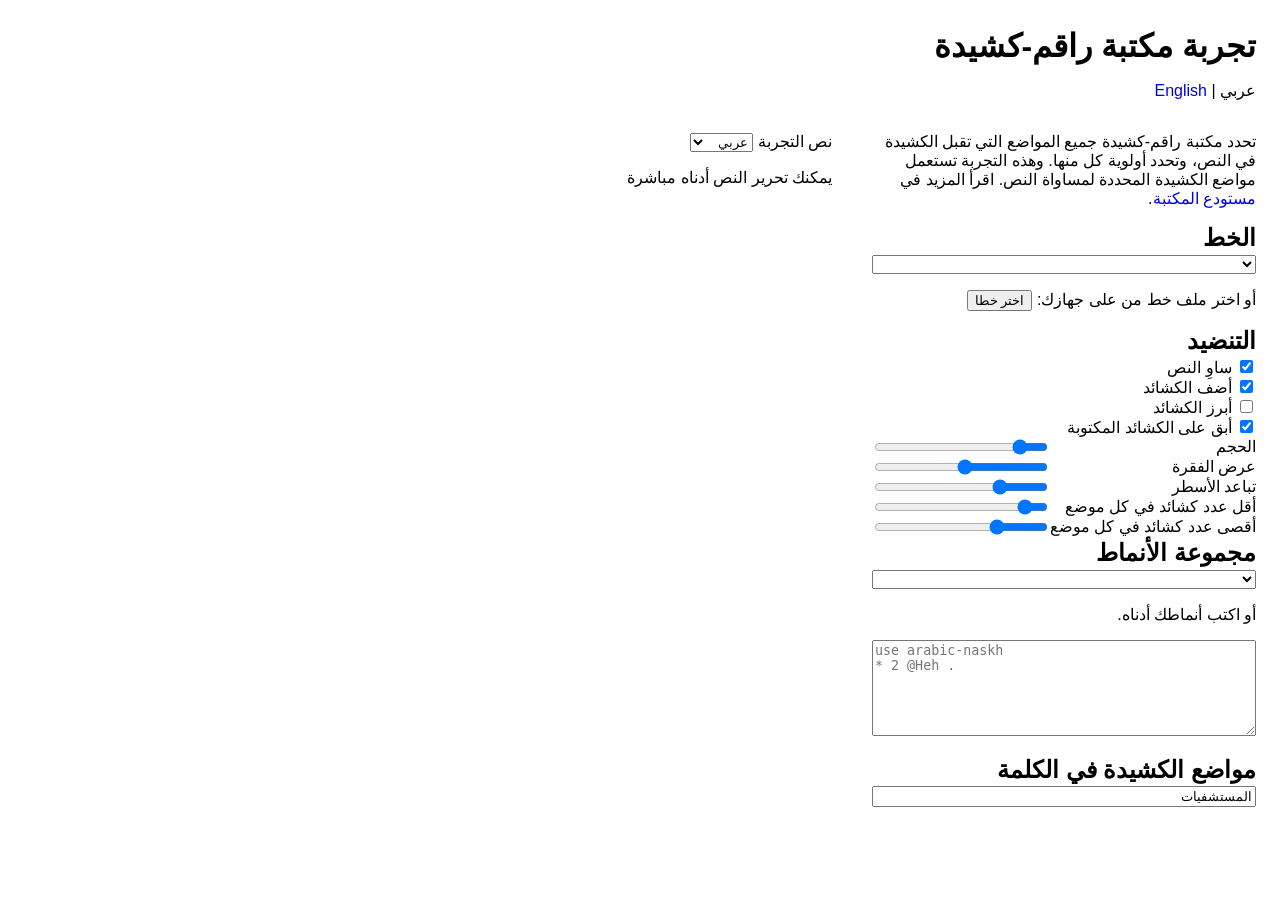
==== demo/index.html @ 2f686207 "Demo" ====
<!doctype html>
<html lang="ar" dir="rtl">
  <head>
    <meta charset="utf-8" />
    <meta name="viewport" content="width=device-width, initial-scale=1" />
    <title>تجربة مكتبة راقم-كشيدة</title>
    <link rel="stylesheet" href="style.css" />
    <!-- Google tag (gtag.js) -->
    <script async src="https://www.googletagmanager.com/gtag/js?id=G-3DGD02NENY"></script>
    <script>
      window.dataLayer = window.dataLayer || [];
      function gtag(){dataLayer.push(arguments);}
      gtag('js', new Date());

      gtag('config', 'G-3DGD02NENY');
    </script>
  </head>
  <body>
    <h1>تجربة مكتبة راقم-كشيدة <span id="version"></span></h1>

    <p>عربي | <a lang="en" href="english/" hreflang="en">English</a></p>

    <div class="app">
      <aside>
        <p>
          تحدد مكتبة راقم-كشيدة جميع المواضع التي تقبل الكشيدة في النص، وتحدد
          أولوية كل منها. وهذه التجربة تستعمل مواضع الكشيدة المحددة لمساواة
          النص. اقرأ المزيد في
          <a href="https://github.com/aliftype/raqim-kashida">مستودع المكتبة</a
          >.
        </p>
        <section>
          <h2>الخط</h2>
          <label title="اختر خطا من خطوط جوجل الداعمة للعربية أو السريانية">
            <select id="google-font" dir="ltr"></select>
          </label>
          <p>
            أو اختر ملف خط من على جهازك:
            <input
              type="file"
              id="font-file"
              accept=".ttf,.otf,.woff,.woff2"
              hidden />
            <button
              id="font-file-name"
              type="button"
              title="ارفع ملف خط من جهازك">
              اختر خطا
            </button>
          </p>
        </section>

        <section>
          <h2>التنضيد</h2>
          <label title="ساوِ جميع الأسطر لتصبح بعرض الفقرة">
            <input type="checkbox" id="justify" checked /> ساوِ النص
          </label>
          <label title="أضف كشائد تلقائية إلى النص">
            <input type="checkbox" id="kashida" checked /> أضف الكشائد
          </label>
          <label title="لون الكشائد المضافة وأظهر أولوية كل موضع">
            <input type="checkbox" id="highlight" /> أبرز الكشائد
          </label>
          <label title="أبق الكشائد الموجودة في النص بدل حذفها">
            <input type="checkbox" id="keep" checked /> أبق على الكشائد المكتوبة
          </label>
          <div class="sliders">
            <label title="مقاس خط الفقرة"
              ><span>الحجم</span>
              <input
                type="range"
                id="size"
                min="16"
                max="80"
                step="1"
                value="24" />
              <output id="size-out"></output>
            </label>
            <label title="عرض فقرة النص"
              ><span>عرض الفقرة</span>
              <input
                type="range"
                id="width"
                min="240"
                max="1000"
                step="10"
                value="600" />
              <output id="width-out"></output>
            </label>
            <label title="المسافة بين أسطر الفقرة"
              ><span>تباعد الأسطر</span>
              <input
                type="range"
                id="leading"
                min="1"
                max="3"
                step="0.1"
                value="1.5" />
              <output id="leading-out"></output>
            </label>
            <label title="أقل عدد من الكشائد يضاف إلى كل موضع"
              ><span>أقل عدد كشائد في كل موضع</span>
              <input
                type="range"
                id="min"
                min="1"
                max="12"
                step="1"
                value="2" />
              <output id="min-out"></output>
            </label>
            <label title="أقصى عدد من الكشائد يضاف إلى كل موضع"
              ><span>أقصى عدد كشائد في كل موضع</span>
              <input
                type="range"
                id="max"
                min="1"
                max="12"
                step="1"
                value="4" />
              <output id="max-out"></output>
            </label>
          </div>
        </section>

        <section>
          <h2>مجموعة الأنماط</h2>
          <select id="set" dir="ltr" title="مجموعة أنماط جاهزة"></select>
          <p>أو اكتب أنماطك أدناه.</p>
          <textarea
            id="patterns"
            title="اكتب مجموعة أنماط هنا لتحل محل المختارة أعلاه"
            dir="ltr"
            spellcheck="false"
            rows="6"
            placeholder="use arabic-naskh&#10;* 2 @Heh ."></textarea>
          <p class="status" id="pattern-status" dir="auto"></p>
        </section>

        <section>
          <h2>مواضع الكشيدة في الكلمة</h2>
          <input
            type="text"
            id="probe"
            dir="rtl"
            title="اكتب كلمة لعرض مواضع الكشيدة فيها"
            value="المستشفيات" />
          <div id="probe-out"></div>
        </section>
      </aside>

      <main>
        <label class="pick">
          <p>
            نص التجربة
            <select id="sample" title="اختر نصا للتجربة">
              <option value="Arabic">عربي</option>
              <option value="Syriac">سرياني</option>
            </select>
          </p>
        </label>
        <p>يمكنك تحرير النص أدناه مباشرة</p>
        <div id="out" dir="rtl" contenteditable="true" spellcheck="false"></div>
        <div id="labels" aria-hidden="true"></div>
        <p id="stat"></p>
      </main>
    </div>

    <script type="module" src="demo.js"></script>
  </body>
</html>
---- demo/style.css ----
* {
  box-sizing: border-box;
}

body {
  margin: 0;
  padding: 1.5rem;
  font-family: sans-serif;
}

h1,
h2 {
  margin-block: 0.1em;
}

.app {
  display: flex;
  gap: 2.5rem;
}

aside > p {
  max-width: 24rem;
}

label {
  display: block;
}

.sliders {
  display: grid;
  grid-template-columns: auto 1fr auto;
  align-items: center;
}

.sliders label {
  display: contents;
}

aside select,
aside input[type="text"],
aside textarea {
  width: 100%;
}

main {
  flex: 1;
  min-width: 20rem;
  position: relative;
}

/* Priority labels overlay the text; markup inside it would break shaping. */
#labels {
  position: absolute;
  inset: 0;
  pointer-events: none;
}
#labels span {
  position: absolute;
  font-size: 70%;
  transform: translate(-50%, -50%);
}

.line {
  white-space: nowrap;
}

#out.highlight .kashida,
#labels span,
.status.error {
  color: orange;
}

table {
  border-collapse: collapse;
  width: 100%;
}
th,
td {
  text-align: start;
}
th {
  border-bottom: 1px solid;
}

a {
  text-decoration: none;
}
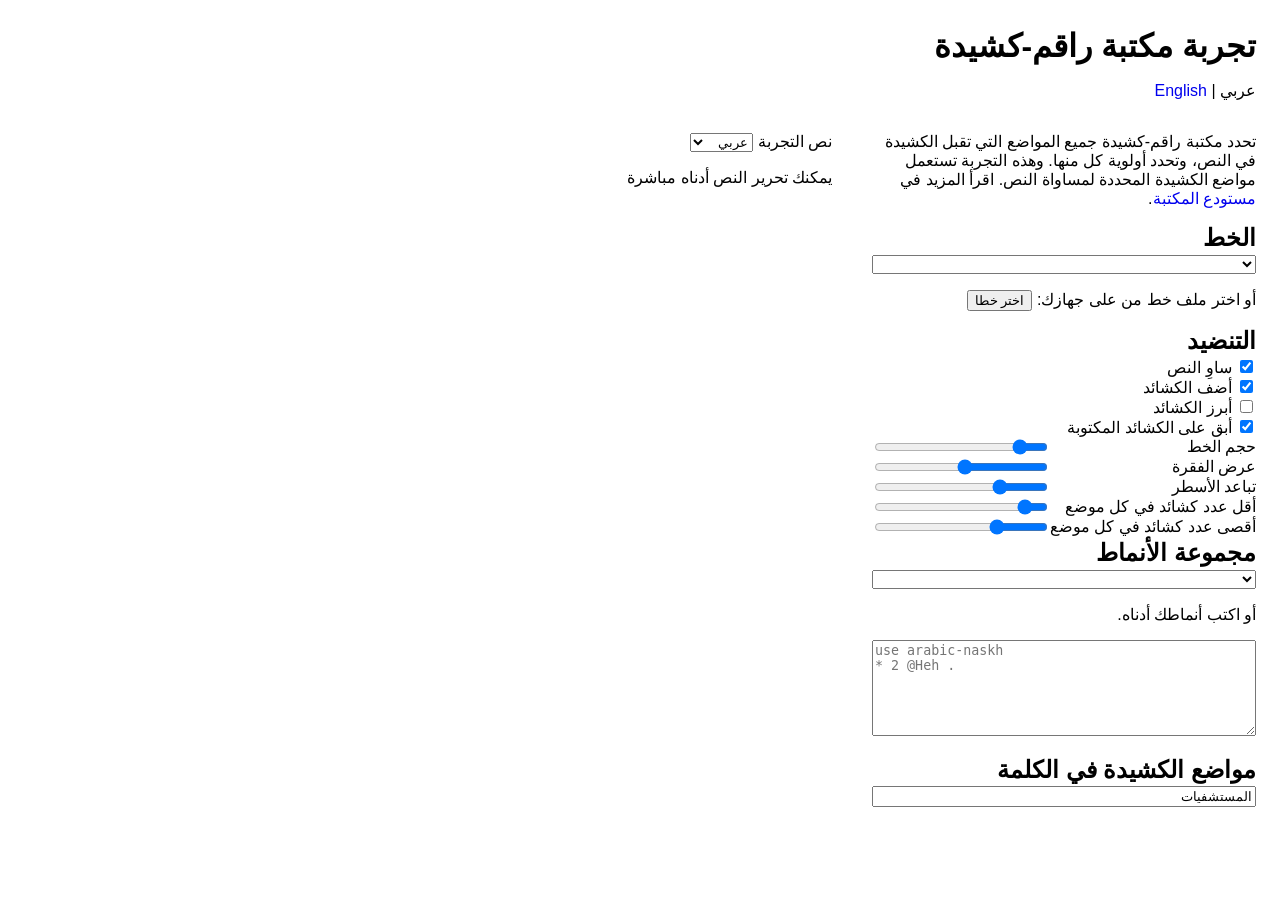
==== commit ad966e83: "Minor" ====
--- a/demo/index.html
+++ b/demo/index.html
@@ -66,10 +66,10 @@
           </label>
           <div class="sliders">
             <label title="مقاس خط الفقرة"
-              ><span>الحجم</span>
+              ><span>حجم الخط</span>
               <input
                 type="range"
-                id="size"
+                id="font-size"
                 min="16"
                 max="80"
                 step="1"
@@ -80,7 +80,7 @@
               ><span>عرض الفقرة</span>
               <input
                 type="range"
-                id="width"
+                id="paragraph-width"
                 min="240"
                 max="1000"
                 step="10"
